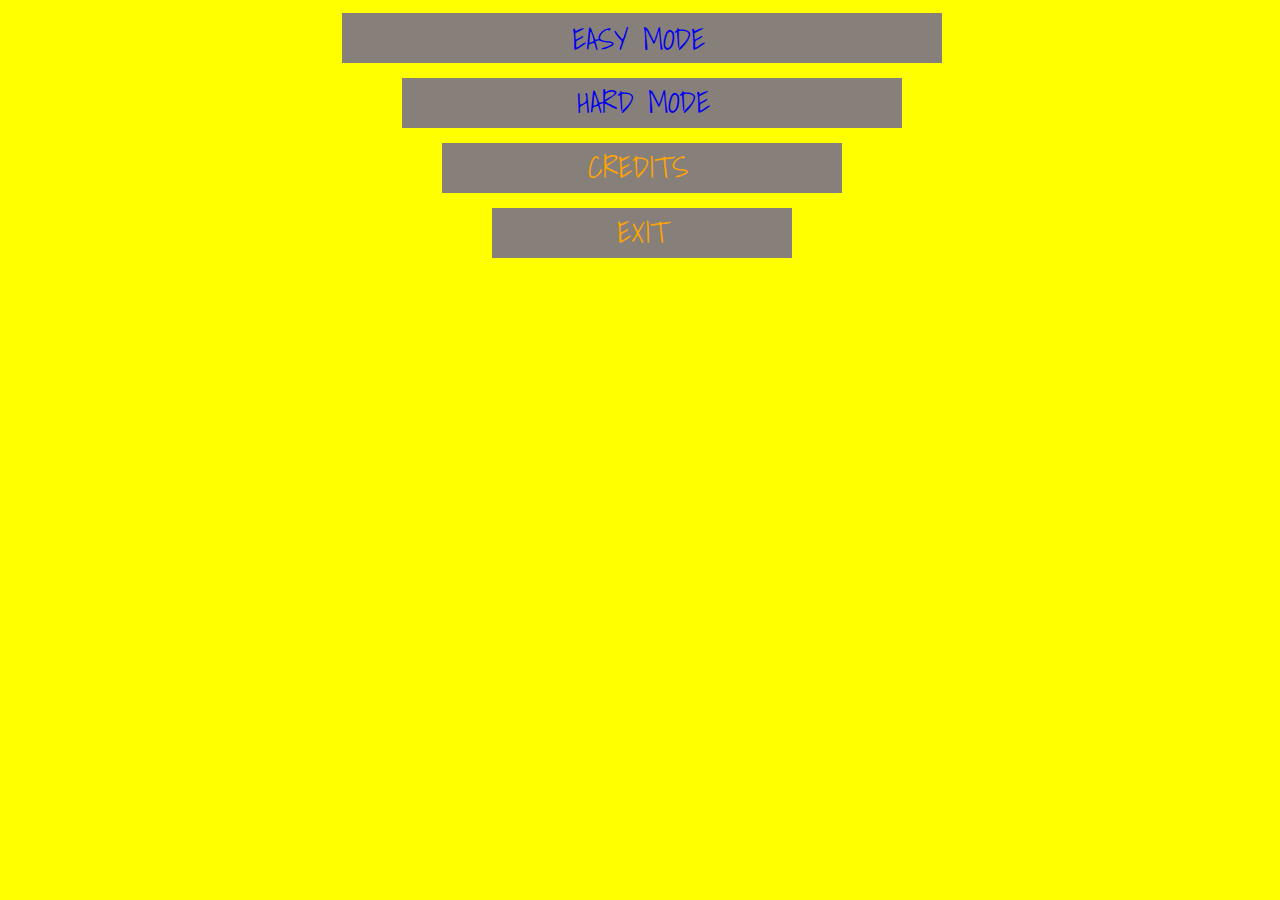
==== menu.html @ 00a2309f "move file menu from src dir" ====
<body>
	<div id="allthethings">
		<link rel="stylesheet" href="/src/style.css" />

		<div id="easy">
			<a href="index.html" style="text-decoration: none">
				<p>EASY MODE</p>
			</a>
		</div>
		<div id="hard">
			<a href="index.html" style="text-decoration: none">
				<p>HARD MODE</p>
			</a>
		</div>
		<div id="credits"><p>CREDITS</p></div>
		<div id="exit"><p>EXIT</p></div>
	</div>
</body>
---- src/style.css ----
@import url(https://fonts.googleapis.com/css?family=Shadows+Into+Light);

body {
  background:yellow;
  
}
  
#allthethings {
  width:0px;
  height:0px;
  
  border-left: 300px solid transparent;
  border-right:300px solid transparent;
  border-top: 300px solid transparent;
  border-radius: px;
  position:relative;
  margin:auto;
  top:5px;
  left:2px;  
}

#easy {
  
  position:relative;
  bottom:330px;
  right:300px;
  height:50px;
  width:600px;
  background:#877f7a;
  text-align:center;
  font-size:30px;
 background-size: 1px 300%;
 -webkit-transition:0.5s;
  transition:0.5s;
  color:orange;
  font-family:shadows into light;
  
  cursor:pointer;
  
  
  
}

#easy:hover {
  background:#7A0000;
  color:white;
-webkit-transform:rotate(-1deg);
  transform:rotate(-2deg);
  
  
}

#hard:hover {
  background:#7A0000;
  color:white;
   
  -webkit-transform:rotate(-2deg);
  transform:rotate(-2deg);
  
  
}

#credits:hover {
  background:#7A0000;
  color:white;
  -webkit-transform:rotate(-2deg);
  transform:rotate(-2deg);
  
}

#options:hover {
  background:#7A0000;
  color:white;
  -webkit-transform:rotate(-2deg);
  transform:rotate(-2deg);
  
}



#easy p {
  position:relative;
  top:2px;
  right:4px;
  
  
}

#hard {
  height:50px;
  width:500px;
  background:#877f7a;
  position:relative;
  bottom:345px;
  right:240px;
  text-align:center;
  font-size:30px;
  font-family:shadows into light;
  color:orange;
   -webkit-transition:0.5s;
  transition:0.5s;
  cursor:pointer;
  
   
  
}
#hard p {
  position:relative;
  top:0px;
  right:9px;
  
}

#credits {
  
  height:50px;
  width:400px;
  background:#877f7a;
  position:relative;
  bottom:360px;
  right:200px;
  font-size:30px;
  text-align:center;
  font-family:shadows into light;
  color:orange;
   -webkit-transition:0.5s;
  transition:0.5s;
  cursor:pointer;
  
}

#credits p {
  position:relative;
  top:0px;
  right:4px;
  
}
#exit {
    height:50px;
    width:300px;
    position:relative;
    background:#877f7a;
    bottom:375px;
    font-size:30px;
    right:150px;
    text-align:center;
    font-family:shadows into light;
    color:orange;
     -webkit-transition:0.5s;
    transition:0.5s;
    cursor:pointer;
    
  }
#exit:hover {
    background:#7A0000;
    color:white;
    -webkit-transform:rotate(-2deg);
    transform:rotate(-2deg);
    
  }
  #exit p {
    position:relative;
    top:0px;
    
  }
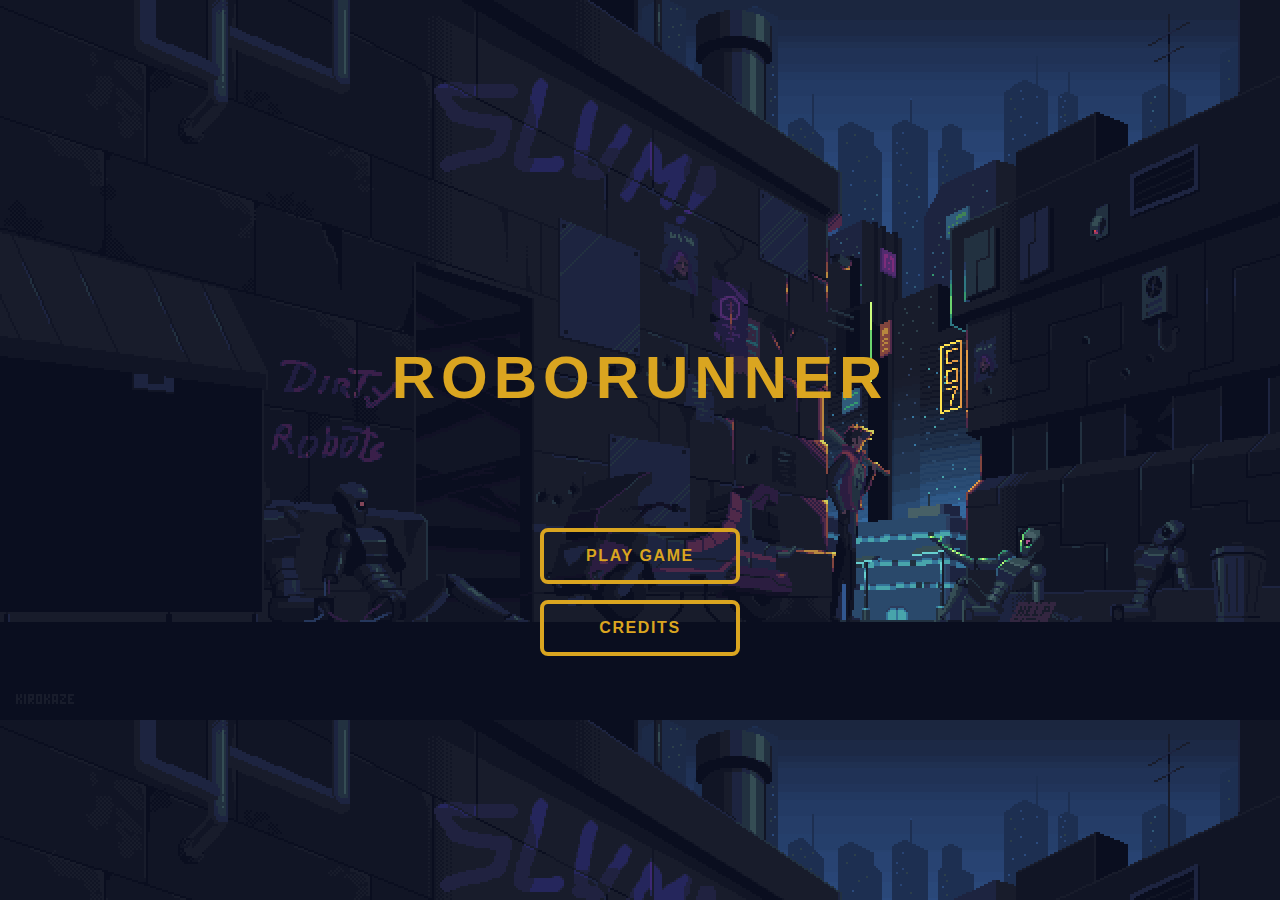
==== commit e09e01c5: "add menu and loading" ====
--- a/menu.html
+++ b/menu.html
@@ -1,18 +1,143 @@
-<body>
-	<div id="allthethings">
-		<link rel="stylesheet" href="/src/style.css" />
-
-		<div id="easy">
-			<a href="index.html" style="text-decoration: none">
-				<p>EASY MODE</p>
-			</a>
-		</div>
-		<div id="hard">
-			<a href="index.html" style="text-decoration: none">
-				<p>HARD MODE</p>
-			</a>
-		</div>
-		<div id="credits"><p>CREDITS</p></div>
-		<div id="exit"><p>EXIT</p></div>
-	</div>
-</body>
+<!DOCTYPE html>
+
+<html>
+	<head>
+		<meta charset="UTF-8" />
+		<meta name="viewport" content="width=device-width, initial-scale=1.0" />
+		<meta name="author" content="RoboRunner" />
+		<meta name="description" content="FP Kelompok 9 | RoboRunner" />
+		<meta http-equiv="refresh" />
+		<style>
+			body {
+				margin: 0;
+			}
+			#container {
+				display: flex;
+			}
+			#main {
+				display: none;
+			}
+			#the-head {
+				/* display: none; */
+				font-family: "Poppin", sans-serif;
+				font-size: 60px;
+				color: goldenrod;
+				text-align: center;
+				align-items: center;
+				justify-content: center;
+				font-weight: bold;
+			}
+			#credits {
+				display: none;
+			}
+			#easy-btn {
+				display: none;
+			}
+			#medium-btn {
+				display: none;
+			}
+			#hard-btn {
+				display: none;
+			}
+			#back-btn {
+				display: none;
+			}
+			#backsound {
+				display: none;
+			}
+		</style>
+
+		<title>RoboRunner | FP Grafkom Kelompok 9</title>
+		<link rel="shortcut icon" href="assets/images/favicon2.png" type="image/png" />
+		<link
+			href="https://fonts.googleapis.com/css?family=Open+Sans:300,300i,400,400i,600,600i,700,700i|Raleway:300,300i,400,400i,500,500i,600,600i,700,700i|Poppins:300,300i,400,400i,500,500i,600,600i,700,700i"
+			rel="stylesheet"
+		/>
+		<link rel="stylesheet" href="src/css/style.css" />
+	</head>
+
+	<body>
+		<!-- <embed src="assets/sound/backsound.mp3" loop="true" autostart="true" width="2" height="0" /> -->
+		<audio id="backsound" autoplay>
+			<source src="assets/sound/backsound.mp3" type="audio/mpeg" />
+		</audio>
+		<!-- <audio id="backsound" autoplay="" src="assets/sound/backsound.mp3"></audio> -->
+		<div class="container">
+			<!-- <h1 id="the-head">ROBORUNNER</h1> -->
+			<div class="the-head" id="the-head">ROBORUNNER</div>
+			<div class="credits" id="credits">
+				<h2>Created by Kelompok 9 Grafika Komputer D</h2>
+				<h3>Ahmad Lamaul Farid - 05111940000134</h3>
+				<h3>Ifanu Antoni - 05111940000064</h3>
+				<h3>Yeremia Dyan Limantara - 05111940000232</h3>
+				<br />
+				<br />
+				<h3>THANK YOU</h3>
+			</div>
+			<div class="menu" style="text-align: -webkit-center">
+				<nav>
+					<ul>
+						<li id="play-btn" onclick="showMode()">
+							PLAY GAME
+							<span></span><span></span><span></span><span></span>
+							<!-- <a href="">PLAY GAME</a> -->
+						</li>
+						<li id="credit-btn" onclick="showCredits()">
+							CREDITS
+							<span></span><span></span><span></span><span></span>
+							<!-- <a href="">CREDITS</a> -->
+						</li>
+						<li id="easy-btn" onclick="window.location.href='index.html'">
+							EASY
+							<span></span><span></span><span></span><span></span>
+							<!-- <a href="index.html"></a> -->
+						</li>
+						<li id="medium-btn" onclick="window.location.href='index.html'">
+							MEDIUM
+							<span></span><span></span><span></span><span></span>
+							<!-- <a href="index.html"></a> -->
+						</li>
+						<li id="hard-btn" onclick="window.location.href='index.html'">
+							HARD
+							<span></span><span></span><span></span><span></span>
+							<!-- <a href="index.html"></a> -->
+						</li>
+						<li id="back-btn" onclick="showMenu()">
+							BACK
+							<span></span><span></span><span></span><span></span>
+							<!-- <a href="">BACK</a> -->
+						</li>
+					</ul>
+				</nav>
+			</div>
+		</div>
+		<script>
+			var showCredits = function () {
+				document.getElementById("the-head").style.display = "none";
+				document.getElementById("credit-btn").style.display = "none";
+				document.getElementById("play-btn").style.display = "none";
+				document.getElementById("credits").style.display = "block";
+				document.getElementById("back-btn").style.display = "block";
+			};
+			var showMenu = function () {
+				document.getElementById("back-btn").style.display = "none";
+				document.getElementById("credits").style.display = "none";
+				document.getElementById("easy-btn").style.display = "none";
+				document.getElementById("medium-btn").style.display = "none";
+				document.getElementById("hard-btn").style.display = "none";
+				document.getElementById("the-head").style.display = "block";
+				document.getElementById("play-btn").style.display = "block";
+				document.getElementById("credit-btn").style.display = "block";
+			};
+			var showMode = function () {
+				document.getElementById("play-btn").style.display = "none";
+				document.getElementById("credit-btn").style.display = "none";
+				document.getElementById("the-head").style.display = "none";
+				document.getElementById("easy-btn").style.display = "block";
+				document.getElementById("medium-btn").style.display = "block";
+				document.getElementById("hard-btn").style.display = "block";
+				document.getElementById("back-btn").style.display = "block";
+			};
+		</script>
+	</body>
+</html>
--- a/src/css/style.css
+++ b/src/css/style.css
@@ -0,0 +1,117 @@
+body {
+	margin: 0;
+	height: 100vh;
+	display: flex;
+	align-items: center;
+	justify-content: center;
+	background-color: black;
+	background-image: url("../../assets/images/bg.gif");
+	background-repeat: repeat;
+}
+
+nav ul {
+	list-style-type: none;
+	margin: 0;
+	padding: 0;
+}
+
+nav ul li {
+	--c: goldenrod;
+	color: var(--c);
+	font-size: 16px;
+	border: 0.3em solid var(--c);
+	border-radius: 0.5em;
+	width: 12em;
+	height: 3em;
+	text-transform: uppercase;
+	font-weight: bold;
+	font-family: "Poppin", sans-serif;
+	letter-spacing: 0.1em;
+	text-align: center;
+	line-height: 3em;
+	position: relative;
+	overflow: hidden;
+	z-index: 1;
+	transition: 0.5s;
+	margin: 1em;
+}
+
+nav ul li span {
+	position: absolute;
+	width: 25%;
+	height: 100%;
+	background-color: var(--c);
+	transform: translateY(150%);
+	border-radius: 50%;
+	left: calc((var(--n) - 1) * 25%);
+	transition: 0.5s;
+	transition-delay: calc((var(--n) - 1) * 0.1s);
+	z-index: -1;
+}
+
+nav ul li a {
+	text-decoration: none;
+	color: #e8ede0;
+}
+
+nav ul li:hover {
+	color: black;
+}
+
+nav ul li:hover span {
+	transform: translateY(0) scale(2);
+}
+
+nav ul li span:nth-child(1) {
+	--n: 1;
+}
+
+nav ul li span:nth-child(2) {
+	--n: 2;
+}
+
+nav ul li span:nth-child(3) {
+	--n: 3;
+}
+
+nav ul li span:nth-child(4) {
+	--n: 4;
+}
+
+.credits {
+	--c: goldenrod;
+	color: #e8ede0;
+	font-size: 16px;
+	border: 0.3em solid var(--c);
+	border-radius: 0.5em;
+	width: 60em;
+	height: 30em;
+	text-transform: uppercase;
+	font-weight: bold;
+	font-family: "Poppin", sans-serif;
+	letter-spacing: 0.1em;
+	text-align: center;
+	line-height: 3em;
+	position: relative;
+	overflow: hidden;
+	z-index: 1;
+	transition: 0.5s;
+	margin: 1em;
+}
+
+.the-head {
+	--c: goldenrod;
+	color: #e8ede0;
+	font-size: 16px;
+	text-transform: uppercase;
+	font-weight: bold;
+	font-family: "Poppin", sans-serif;
+	letter-spacing: 0.1em;
+	text-align: center;
+	line-height: 3em;
+	position: relative;
+	overflow: hidden;
+	z-index: 1;
+	transition: 0.5s;
+	margin: 1em;
+}
